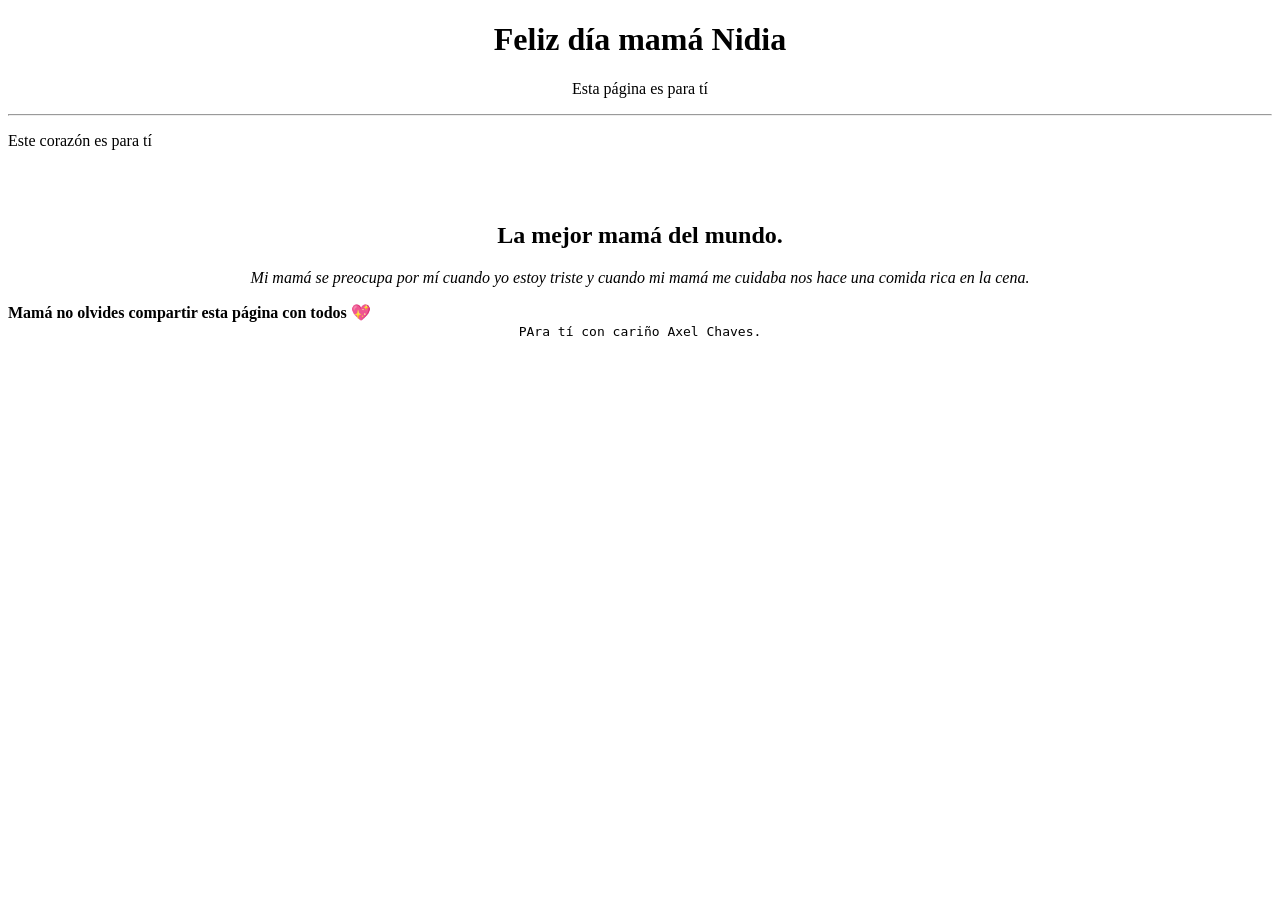
==== docs/index.html @ af4c7935 "." ====
<!DOCTYPE html>
<html lang="en">
<head>
  <meta charset="UTF-8">
  <meta name="viewport" content="width=device-width, initial-scale=1.0">
  <title>Nidia</title>
</head>
<body>
  <header>
    <h1 style="text-align: center;">Feliz día mamá Nidia</h1>
    <p style="text-align: center;">Esta página es para tí</p>
    <hr>
  </header>
  <main>
    <p>Este corazón es para tí</p>
    <br>
    <div style="width: 100%; text-align: center;">
      <img style="width: 100%; max-width: 400px;" src="https://tse1.mm.bing.net/th/id/OIP.IkLHC3bJBGNPCFRtoQX-lgHaGB?rs=1&pid=ImgDetMain&o=7&rm=3" alt="">
    </div>
    <h2 style="text-align: center;">La mejor mamá del mundo.</h2>
    <p style="text-align: center;">
      <em>Mi mamá se preocupa por mí cuando yo estoy triste y cuando mi mamá me cuidaba nos hace una comida rica en la cena.</em>
    </p>
    <strong>
      Mamá no olvides compartir esta página con todos 💖
    </strong>
  </main>
  <footer  style="text-align: center;">
    <code>PAra tí con cariño Axel Chaves.</code>
  </footer>
</body>
</html>
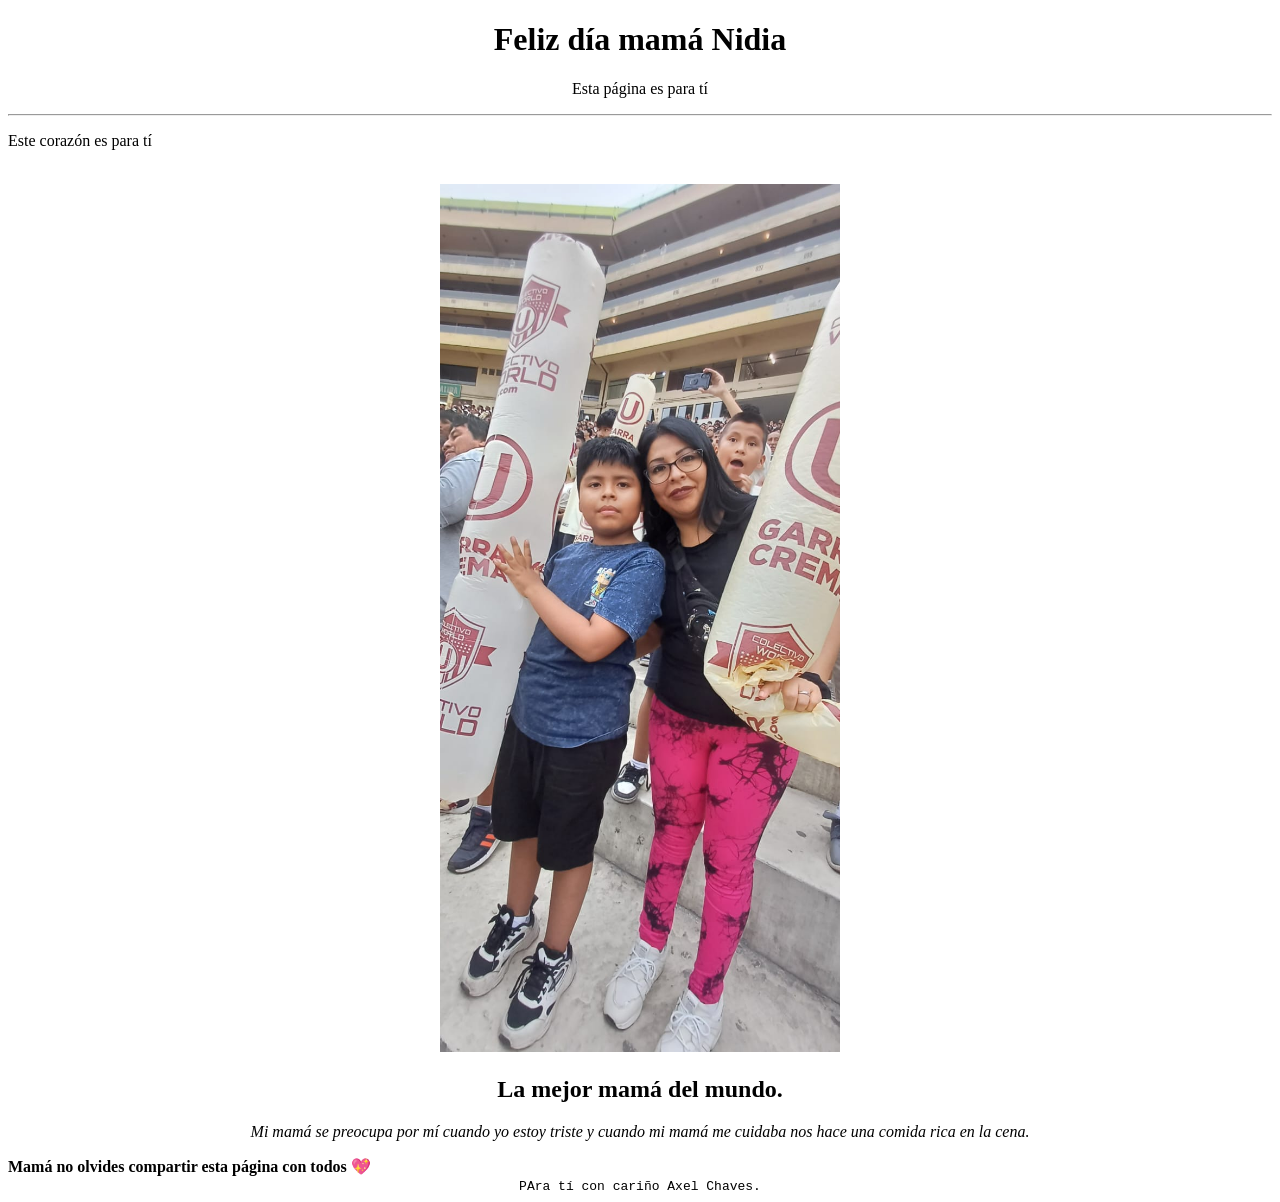
==== commit 3ac75ad6: "." ====
--- a/docs/index.html
+++ b/docs/index.html
@@ -15,7 +15,7 @@
     <p>Este corazón es para tí</p>
     <br>
     <div style="width: 100%; text-align: center;">
-      <img style="width: 100%; max-width: 400px;" src="https://tse1.mm.bing.net/th/id/OIP.IkLHC3bJBGNPCFRtoQX-lgHaGB?rs=1&pid=ImgDetMain&o=7&rm=3" alt="">
+      <img style="width: 100%; max-width: 400px;" src="./91a83b81-823a-44aa-9e05-85eb8fd2f53d.jpeg" alt="">
     </div>
     <h2 style="text-align: center;">La mejor mamá del mundo.</h2>
     <p style="text-align: center;">
